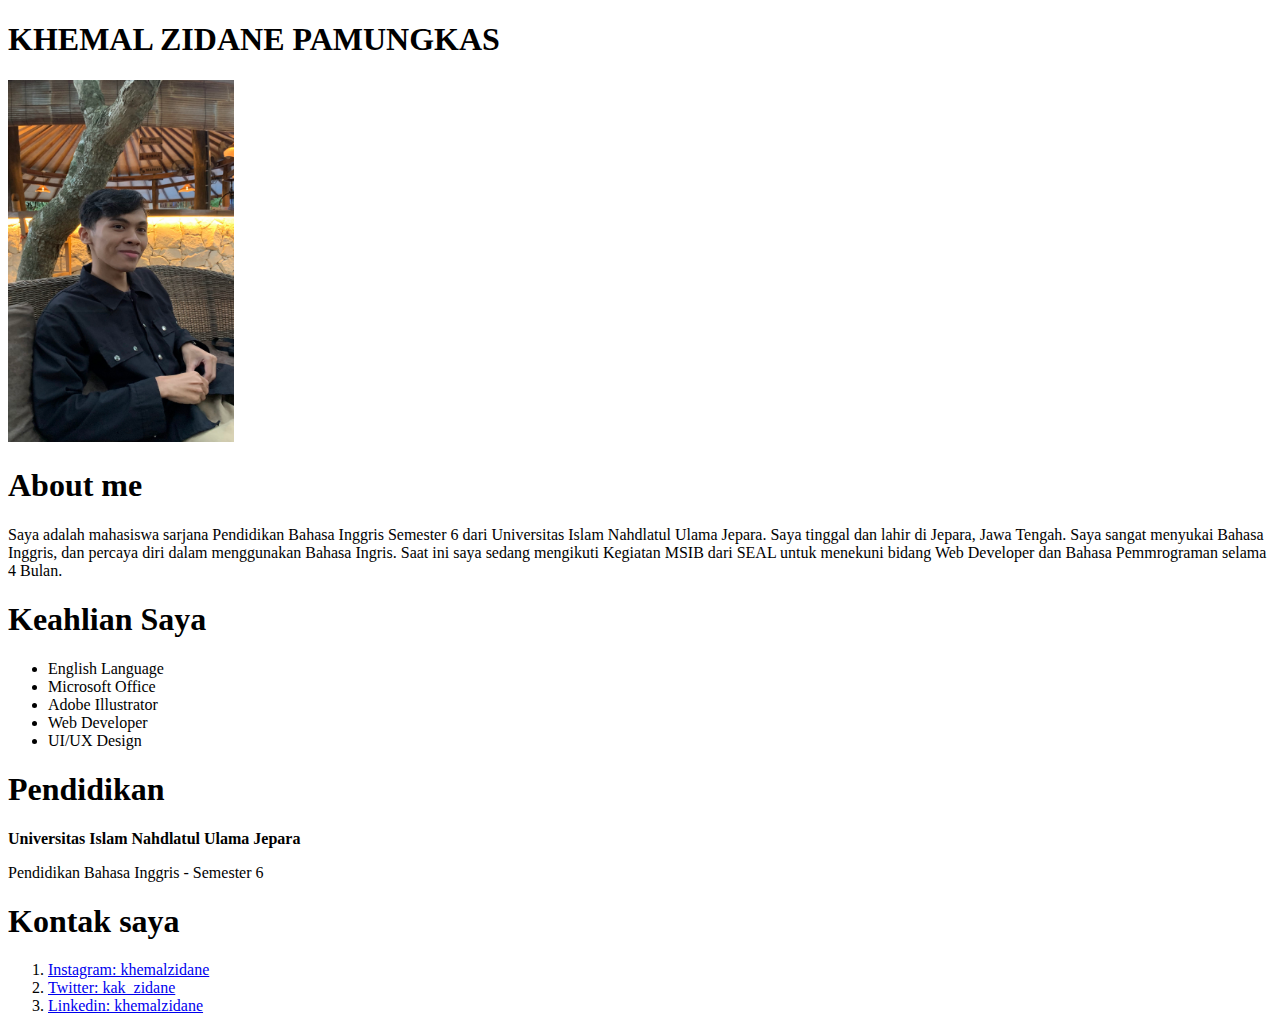
==== biodatasaya.html @ 4158e4aa "menambahkan biodata pribadi" ====
<!DOCTYPE html>
<html lang="en">
<head>
    <meta charset="UTF-8">
    <meta http-equiv="X-UA-Compatible" content="IE=edge">
    <meta name="viewport" content="width=device-width, initial-scale=1.0">
    <title>About Khemal Zidane Pamungkas</title>
</head>
<body>
    <h1>KHEMAL ZIDANE PAMUNGKAS</h1>
    <img src="images/IMG_7208.jpg" width="226" height="362">
    <h1>About me</h1>
    <p1>Saya adalah mahasiswa sarjana Pendidikan Bahasa Inggris Semester 6 dari Universitas Islam Nahdlatul Ulama Jepara. Saya tinggal dan lahir di Jepara, Jawa Tengah. Saya sangat menyukai Bahasa Inggris, dan percaya diri dalam menggunakan Bahasa Ingris. Saat ini saya sedang mengikuti Kegiatan MSIB dari SEAL untuk menekuni bidang Web Developer dan Bahasa Pemmrograman selama 4 Bulan.</p1>
    <h1>Keahlian Saya</h1>
    <ul>
        <li>English Language</li>
        <li>Microsoft Office</li>
        <li>Adobe Illustrator</li>
        <li>Web Developer</li>
        <li>UI/UX Design</li>
    </ul>
    <h1>Pendidikan</h1>
    <p><b>Universitas Islam Nahdlatul Ulama Jepara</b></p>
    <p1>Pendidikan Bahasa Inggris - Semester 6</p1>
    <h1>Kontak saya</h1>
    <ol>
        <li><a href="https://www.instagram.com/khemalzidane"> Instagram: khemalzidane <a target="_blank"></a></li>
        <li><a href="www.twitter.com/in/kak_zidane"> Twitter: kak_zidane <a target="_blank"></a></li>
        <li><a href="www.linkedin.com/in/khemalzidane"> Linkedin: khemalzidane <a target="_blank"></a></li>
    </ol>

</body>
</html>
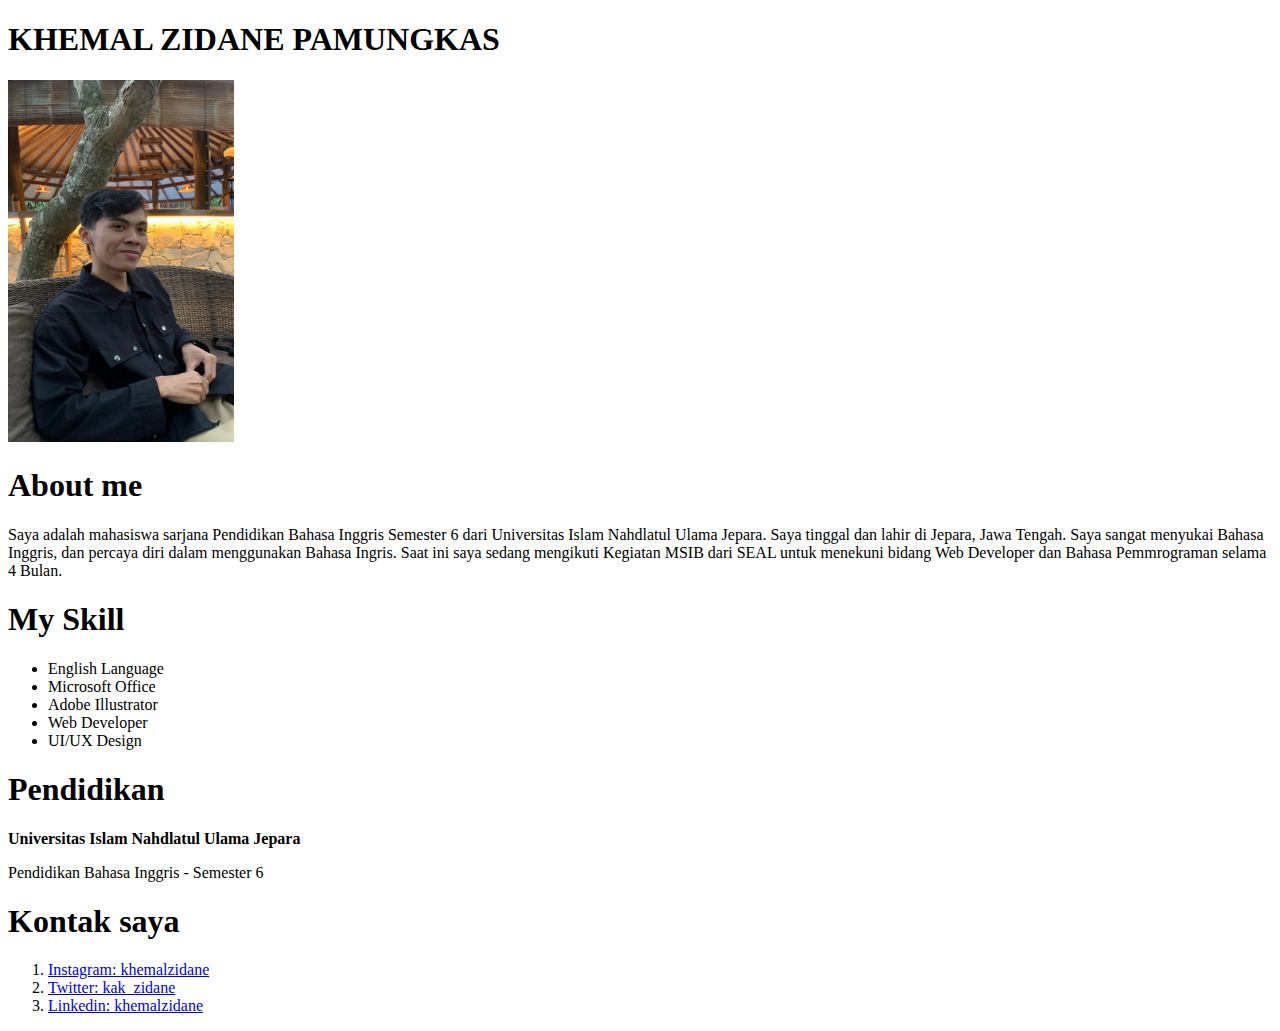
==== commit 4b9593d7: "menambah keterangan di biodata" ====
--- a/biodatasaya.html
+++ b/biodatasaya.html
@@ -1,7 +1,7 @@
 <!DOCTYPE html>
 <html lang="en">
 <head>
-    <meta charset="UTF-8">
+        <meta charset="UTF-8">
     <meta http-equiv="X-UA-Compatible" content="IE=edge">
     <meta name="viewport" content="width=device-width, initial-scale=1.0">
     <title>About Khemal Zidane Pamungkas</title>
@@ -11,7 +11,7 @@
     <img src="images/IMG_7208.jpg" width="226" height="362">
     <h1>About me</h1>
     <p1>Saya adalah mahasiswa sarjana Pendidikan Bahasa Inggris Semester 6 dari Universitas Islam Nahdlatul Ulama Jepara. Saya tinggal dan lahir di Jepara, Jawa Tengah. Saya sangat menyukai Bahasa Inggris, dan percaya diri dalam menggunakan Bahasa Ingris. Saat ini saya sedang mengikuti Kegiatan MSIB dari SEAL untuk menekuni bidang Web Developer dan Bahasa Pemmrograman selama 4 Bulan.</p1>
-    <h1>Keahlian Saya</h1>
+    <h1>My Skill</h1>
     <ul>
         <li>English Language</li>
         <li>Microsoft Office</li>
